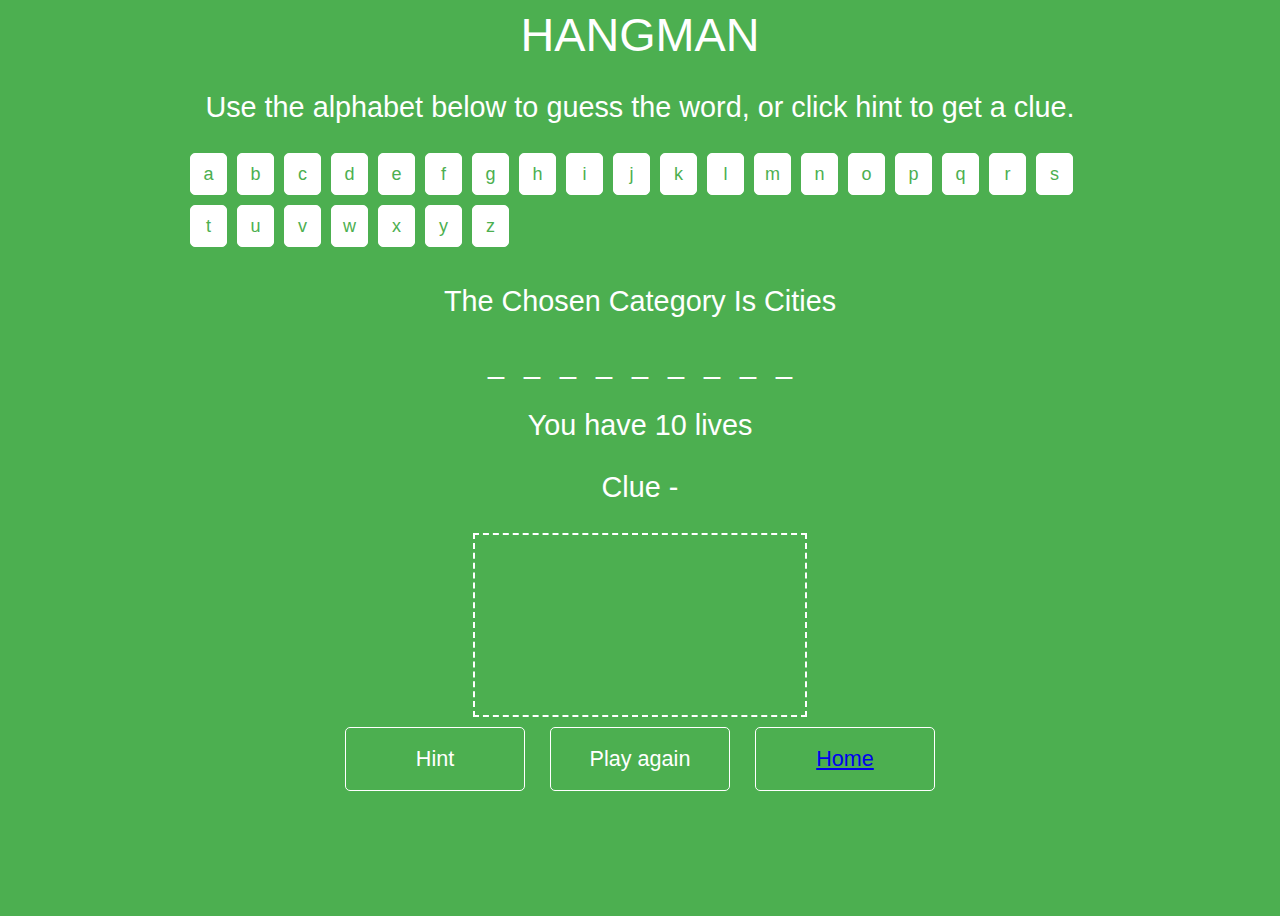
==== hangman.html @ e8baa032 "Add files via upload" ====
<head>
    <style>/* Variabes */  
        /* Variabes */
/* Mixin's */
 body {
	 background: #4caf50;
	 font-family: "HelveticaNeue-Light", "Helvetica Neue Light", "Helvetica Neue", Helvetica, Arial, "Lucida Grande", sans-serif;
	 color: #fff;
	 height: 100%;
	 text-align: center;
	 font-size: 18px;
}
 .wrappper {
	 width: 100%;
	 margin: 0 auto;
}
 .wrappper:after {
	 content: "";
	 display: table;
	 clear: both;
}
 canvas {
	 color: #fff;
	 border: #fff dashed 2px;
	 padding: 15px;
}
 h1, h2, h3 {
	 font-family: 'Roboto', sans-serif;
	 font-weight: 100;
	 text-transform: uppercase;
	 margin: 5px 0;
}
 h1 {
	 font-size: 2.6em;
}
 h2 {
	 font-size: 1.6em;
}
 p {
	 font-size: 1.6em;
}
 #alphabet {
	 margin: 15px auto;
	 padding: 0;
	 max-width: 900px;
}
 #alphabet:after {
	 content: "";
	 display: table;
	 clear: both;
}
 #alphabet li {
	 float: left;
	 margin: 0 10px 10px 0;
	 list-style: none;
	 width: 35px;
	 height: 30px;
	 padding-top: 10px;
	 background: #fff;
	 color: #4caf50;
	 cursor: pointer;
	 -moz-border-radius: 5px;
	 -webkit-border-radius: 5px;
	 border-radius: 5px;
	 -khtml-border-radius: 5px;
	 border: solid 1px #fff;
}
 #alphabet li:hover {
	 background:#4caf50;
	 border: solid 1px #fff;
	 color: #fff;
}
 #my-word {
	 margin: 0;
	 display: block;
	 padding: 0;
	 display: block;
}
 #my-word li {
	 position: relative;
	 list-style: none;
	 margin: 0;
	 display: inline-block;
	 padding: 0 10px;
	 font-size: 1.6em;
}
 .active {
	 opacity: 0.4;
	 filter: alpha(opacity=40);
	 -moz-transition: all 1s ease-in;
	 -moz-transition: all 0.3s ease-in-out;
	 -webkit-transition: all 0.3s ease-in-out;
	 cursor: default;
}
 .active:hover {
	 -moz-transition: all 1s ease-in;
	 -moz-transition: all 0.3s ease-in-out;
	 -webkit-transition: all 0.3s ease-in-out;
	 opacity: 0.4;
	 filter: alpha(opacity=40);
	 -moz-transition: all 1s ease-in;
	 -moz-transition: all 0.3s ease-in-out;
	 -webkit-transition: all 0.3s ease-in-out;
}
 #mylives {
	 font-size: 1.6em;
	 text-align: center;
	 display: block;
}
 button {
	 -moz-border-radius: 5px;
	 -webkit-border-radius: 5px;
	 border-radius: 5px;
	 -khtml-border-radius: 5px;
	 background: #4caf50;
	 color: #fff;
	 border: solid 1px #fff;
	 text-decoration: none;
	 cursor: pointer;
	 font-size: 1.2em;
	 padding: 18px 10px;
	 width: 180px;
	 margin: 10px;
	 outline: none;
}
 button:hover {
	 -webkit-transition: all 0.3s ease-in-out;
	 -moz-transition: all 0.3s ease-in-out;
	 transition: all 0.3s ease-in-out;
	 background: #fff;
	 border: solid 1px #fff;
	 color: #4caf50;
}
 @media (max-width: 767px) {
	 #alphabet {
		 padding: 0 0 0 15px;
	}
}
 @media (max-width: 480px) {
	 #alphabet {
		 padding: 0 0 0 25px;
	}
}
 
          </style>
</head>
<body>
<div class="wrapper">
    <h1>Hangman</h1>
  
    <p>Use the alphabet below to guess the word, or click hint to get a clue. </p>
  </div>
  <div class="wrapper">
    <div id="buttons">
    </div>
    <p id="catagoryName"></p>
    <div id="hold">
    </div>
    <p id="mylives"></p>
    <p id="clue">Clue -</p>
    <canvas id="stickman">This Text will show if the Browser does NOT support HTML5 Canvas tag</canvas>
    <div class="container">
      <button id="hint">Hint</button>
      <button id="reset">Play again</button>
      <button id="back"><a href="INDEX.html"> Home </a></button>
    </div>
  </div>
  <script>
    window.onload = function () {

var alphabet = ['a', 'b', 'c', 'd', 'e', 'f', 'g', 'h',
      'i', 'j', 'k', 'l', 'm', 'n', 'o', 'p', 'q', 'r', 's',
      't', 'u', 'v', 'w', 'x', 'y', 'z'];

var categories;         // Array of topics
var chosenCategory;     // Selected catagory
var getHint ;          // Word getHint
var word ;              // Selected word
var guess ;             // Geuss
var geusses = [ ];      // Stored geusses
var lives ;             // Lives
var counter ;           // Count correct geusses
var space;              // Number of spaces in word '-'

// Get elements
var showLives = document.getElementById("mylives");
var showCatagory = document.getElementById("scatagory");
var getHint = document.getElementById("hint");
var showClue = document.getElementById("clue");



// create alphabet ul
var buttons = function () {
  myButtons = document.getElementById('buttons');
  letters = document.createElement('ul');

  for (var i = 0; i < alphabet.length; i++) {
    letters.id = 'alphabet';
    list = document.createElement('li');
    list.id = 'letter';
    list.innerHTML = alphabet[i];
    check();
    myButtons.appendChild(letters);
    letters.appendChild(list);
  }
}
  

// Select Catagory
var selectCat = function () {
  if (chosenCategory === categories[0]) {
    catagoryName.innerHTML = "The Chosen Category Is Premier League Football Teams";
  } else if (chosenCategory === categories[1]) {
    catagoryName.innerHTML = "The Chosen Category Is Films";
  } else if (chosenCategory === categories[2]) {
    catagoryName.innerHTML = "The Chosen Category Is Cities";
  }
}

// Create geusses ul
 result = function () {
  wordHolder = document.getElementById('hold');
  correct = document.createElement('ul');

  for (var i = 0; i < word.length; i++) {
    correct.setAttribute('id', 'my-word');
    guess = document.createElement('li');
    guess.setAttribute('class', 'guess');
    if (word[i] === "-") {
      guess.innerHTML = "-";
      space = 1;
    } else {
      guess.innerHTML = "_";
    }

    geusses.push(guess);
    wordHolder.appendChild(correct);
    correct.appendChild(guess);
  }
}

// Show lives
 comments = function () {
  showLives.innerHTML = "You have " + lives + " lives";
  if (lives < 1) {
    showLives.innerHTML = "Game Over";
  }
  for (var i = 0; i < geusses.length; i++) {
    if (counter + space === geusses.length) {
      showLives.innerHTML = "You Win!";
    }
  }
}

    // Animate man
var animate = function () {
  var drawMe = lives ;
  drawArray[drawMe]();
}


 // Hangman
canvas =  function(){

  myStickman = document.getElementById("stickman");
  context = myStickman.getContext('2d');
  context.beginPath();
  context.strokeStyle = "#fff";
  context.lineWidth = 2;
};

  head = function(){
    myStickman = document.getElementById("stickman");
    context = myStickman.getContext('2d');
    context.beginPath();
    context.arc(60, 25, 10, 0, Math.PI*2, true);
    context.stroke();
  }
  
draw = function($pathFromx, $pathFromy, $pathTox, $pathToy) {
  
  context.moveTo($pathFromx, $pathFromy);
  context.lineTo($pathTox, $pathToy);
  context.stroke(); 
}

 frame1 = function() {
   draw (0, 150, 150, 150);
 };
 
 frame2 = function() {
   draw (10, 0, 10, 600);
 };

 frame3 = function() {
   draw (0, 5, 70, 5);
 };

 frame4 = function() {
   draw (60, 5, 60, 15);
 };

 torso = function() {
   draw (60, 36, 60, 70);
 };

 rightArm = function() {
   draw (60, 46, 100, 50);
 };

 leftArm = function() {
   draw (60, 46, 20, 50);
 };

 rightLeg = function() {
   draw (60, 70, 100, 100);
 };

 leftLeg = function() {
   draw (60, 70, 20, 100);
 };

drawArray = [rightLeg, leftLeg, rightArm, leftArm,  torso,  head, frame4, frame3, frame2, frame1]; 


// OnClick Function
 check = function () {
  list.onclick = function () {
    var geuss = (this.innerHTML);
    this.setAttribute("class", "active");
    this.onclick = null;
    for (var i = 0; i < word.length; i++) {
      if (word[i] === geuss) {
        geusses[i].innerHTML = geuss;
        counter += 1;
      } 
    }
    var j = (word.indexOf(geuss));
    if (j === -1) {
      lives -= 1;
      comments();
      animate();
    } else {
      comments();
    }
  }
}

  
// Play
play = function () {
  categories = [
      ["everton", "liverpool", "swansea", "chelsea", "hull", "manchester-city", "newcastle-united"],
      ["alien", "dirty-harry", "gladiator", "finding-nemo", "jaws"],
      ["manchester", "milan", "madrid", "amsterdam", "prague"]
  ];

  chosenCategory = categories[Math.floor(Math.random() * categories.length)];
  word = chosenCategory[Math.floor(Math.random() * chosenCategory.length)];
  word = word.replace(/\s/g, "-");
  console.log(word);
  buttons();

  geusses = [ ];
  lives = 10;
  counter = 0;
  space = 0;
  result();
  comments();
  selectCat();
  canvas();
}

play();

// Hint

  hint.onclick = function() {

    hints = [
      ["Based in Mersyside", "Based in Mersyside", "First Welsh team to reach the Premier Leauge", "Owned by A russian Billionaire", "Once managed by Phil Brown", "2013 FA Cup runners up", "Gazza's first club"],
      ["Science-Fiction horror film", "1971 American action film", "Historical drama", "Anamated Fish", "Giant great white shark"],
      ["Northern city in the UK", "Home of AC and Inter", "Spanish capital", "Netherlands capital", "Czech Republic capital"]
  ];

  var catagoryIndex = categories.indexOf(chosenCategory);
  var hintIndex = chosenCategory.indexOf(word);
  showClue.innerHTML = "Clue: - " +  hints [catagoryIndex][hintIndex];
};

 // Reset

document.getElementById('reset').onclick = function() {
  correct.parentNode.removeChild(correct);
  letters.parentNode.removeChild(letters);
  showClue.innerHTML = "";
  context.clearRect(0, 0, 400, 400);
  play();
}
}
    </script>
</body>
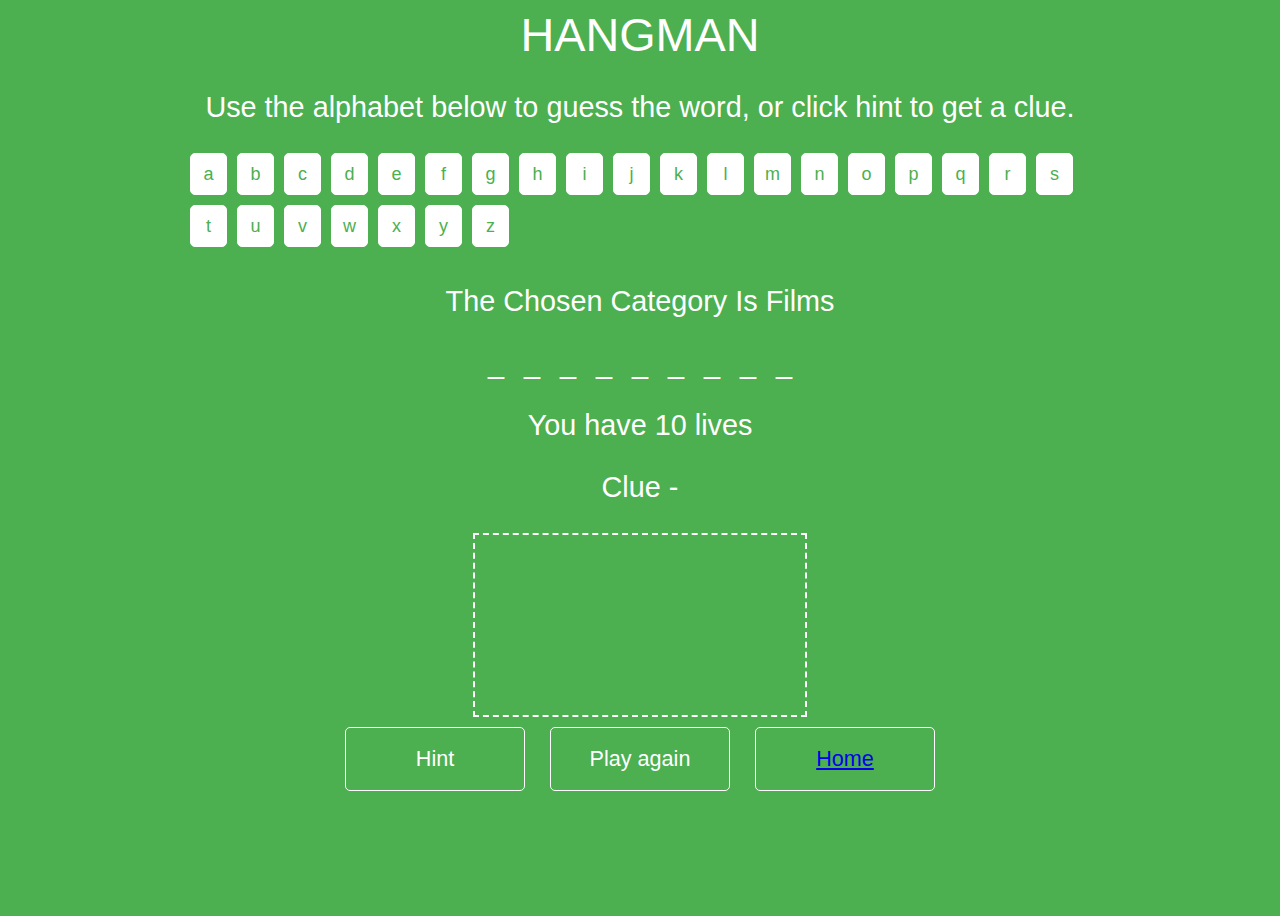
==== commit 965fce99: "hangman.html" ====
--- a/hangman.html
+++ b/hangman.html
@@ -1,7 +1,5 @@
 <head>
-    <style>/* Variabes */  
-        /* Variabes */
-/* Mixin's */
+    <style>
  body {
 	 background: #4caf50;
 	 font-family: "HelveticaNeue-Light", "Helvetica Neue Light", "Helvetica Neue", Helvetica, Arial, "Lucida Grande", sans-serif;
@@ -182,15 +180,13 @@
 var counter ;           // Count correct geusses
 var space;              // Number of spaces in word '-'
 
-// Get elements
+
 var showLives = document.getElementById("mylives");
 var showCatagory = document.getElementById("scatagory");
 var getHint = document.getElementById("hint");
 var showClue = document.getElementById("clue");
 
 
-
-// create alphabet ul
 var buttons = function () {
   myButtons = document.getElementById('buttons');
   letters = document.createElement('ul');
@@ -207,7 +203,7 @@
 }
   
 
-// Select Catagory
+// Selecting Catagory
 var selectCat = function () {
   if (chosenCategory === categories[0]) {
     catagoryName.innerHTML = "The Chosen Category Is Premier League Football Teams";
@@ -218,7 +214,7 @@
   }
 }
 
-// Create geusses ul
+
  result = function () {
   wordHolder = document.getElementById('hold');
   correct = document.createElement('ul');
@@ -240,7 +236,7 @@
   }
 }
 
-// Show lives
+// Showing lives
  comments = function () {
   showLives.innerHTML = "You have " + lives + " lives";
   if (lives < 1) {
@@ -260,7 +256,7 @@
 }
 
 
- // Hangman
+ 
 canvas =  function(){
 
   myStickman = document.getElementById("stickman");
@@ -324,7 +320,6 @@
 drawArray = [rightLeg, leftLeg, rightArm, leftArm,  torso,  head, frame4, frame3, frame2, frame1]; 
 
 
-// OnClick Function
  check = function () {
   list.onclick = function () {
     var geuss = (this.innerHTML);
@@ -347,8 +342,7 @@
   }
 }
 
-  
-// Play
+
 play = function () {
   categories = [
       ["everton", "liverpool", "swansea", "chelsea", "hull", "manchester-city", "newcastle-united"],
@@ -389,7 +383,7 @@
   showClue.innerHTML = "Clue: - " +  hints [catagoryIndex][hintIndex];
 };
 
- // Reset
+ // Reseting code
 
 document.getElementById('reset').onclick = function() {
   correct.parentNode.removeChild(correct);
@@ -400,4 +394,4 @@
 }
 }
     </script>
-</body>+</body>
